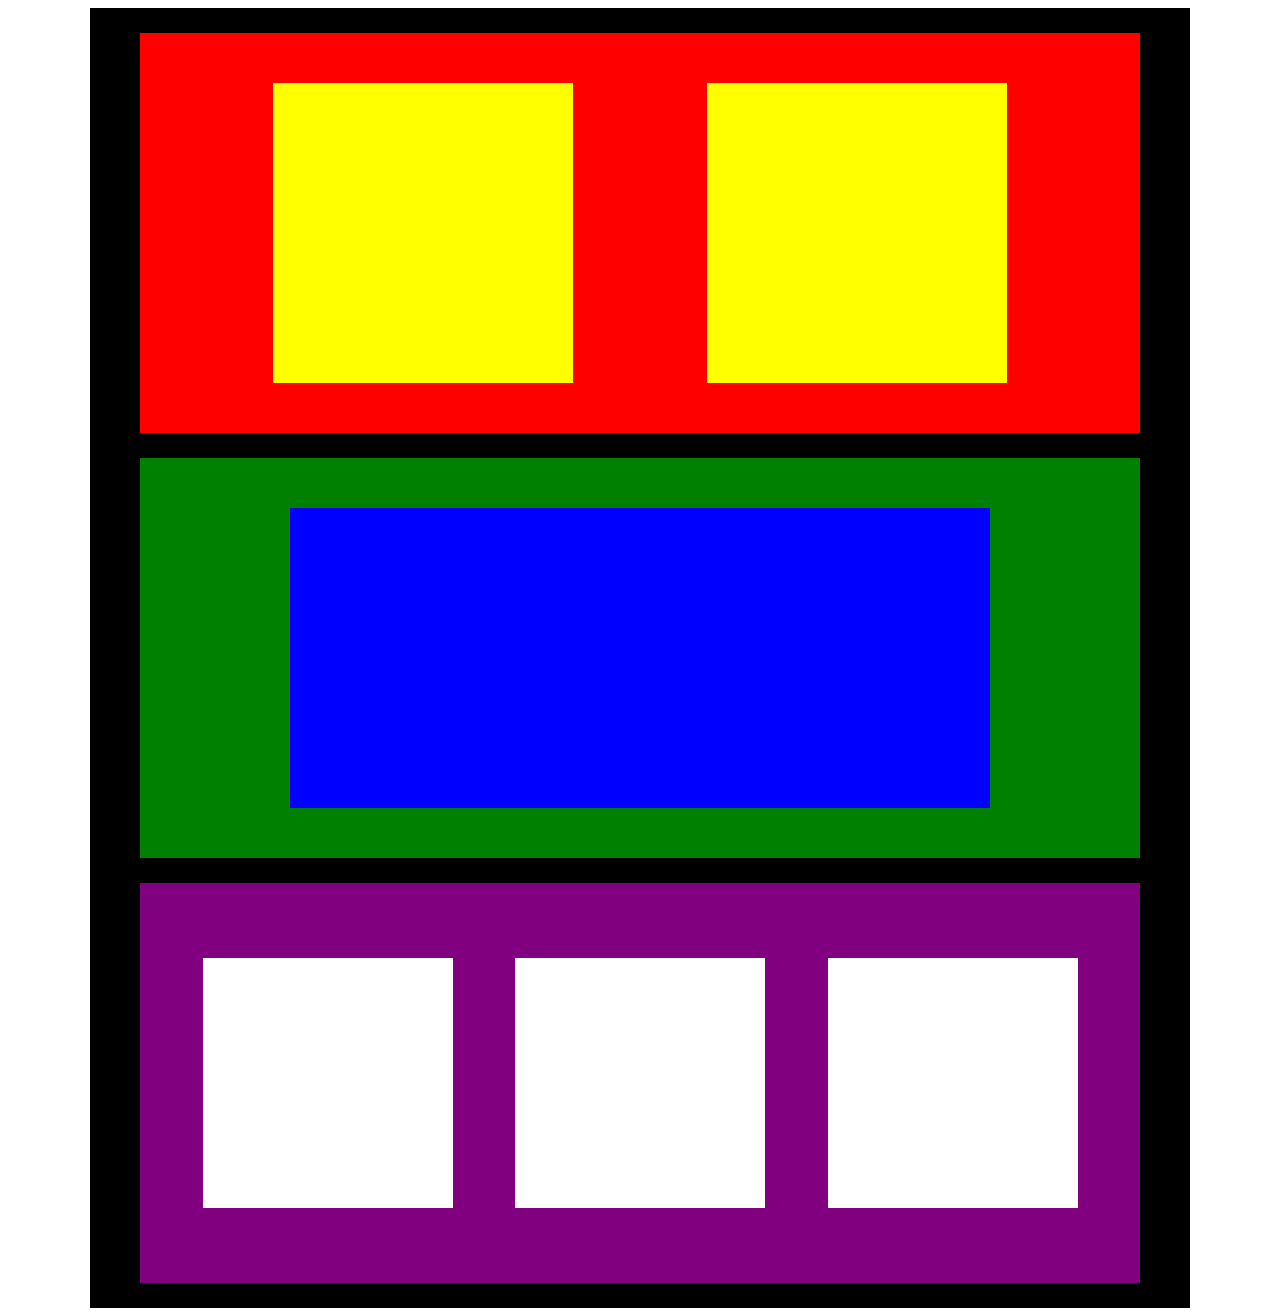
==== index.html @ 4d46b41d "Flexbox" ====
<!DOCTYPE html>

<html>
  <head>
    <title>Practice Site</title>
    <link rel="stylesheet" href="css/styles.css" />
  </head>

  <body>
    <div class="blackbg flex">
      <div class="redbg flexrow">
        <div class="yellowbg"></div>
        <div class="yellowbg"></div>
      </div>
      <div class="greenbg flexrow">
        <div class="bluebg"></div>
      </div>
      <div class="purplebg flexrow">
        <div></div>
        <div></div>
        <div></div>
      </div>
    </div>
  </body>

  <footer></footer>
</html>
---- css/styles.css ----
.redbg {
  background-color: red;
  width: 1000px;
  height: 400px;
}

.bluebg {
  background-color: blue;
  width: 700px;
  height: 300px;
}

.greenbg {
  background-color: green;
  width: 1000px;
  height: 400px;
}

.yellowbg {
  background-color: yellow;
  width: 300px;
  height: 300px;
}

.purplebg {
  background-color: purple;
  width: 1000px;
  height: 400px;
}

.blackbg {
  background-color: black;
  width: 1100px;
  height: 1300px;
  margin: auto;
}

.flex {
  display: flex;
  flex-direction: column;
  justify-content: space-evenly;
  align-items: center;
}

.flexrow {
  display: flex;
  flex-direction: row;
  justify-content: space-evenly;
  align-items: center;
}

div {
  width: 250px;
  height: 250px;
  background-color: white;
}
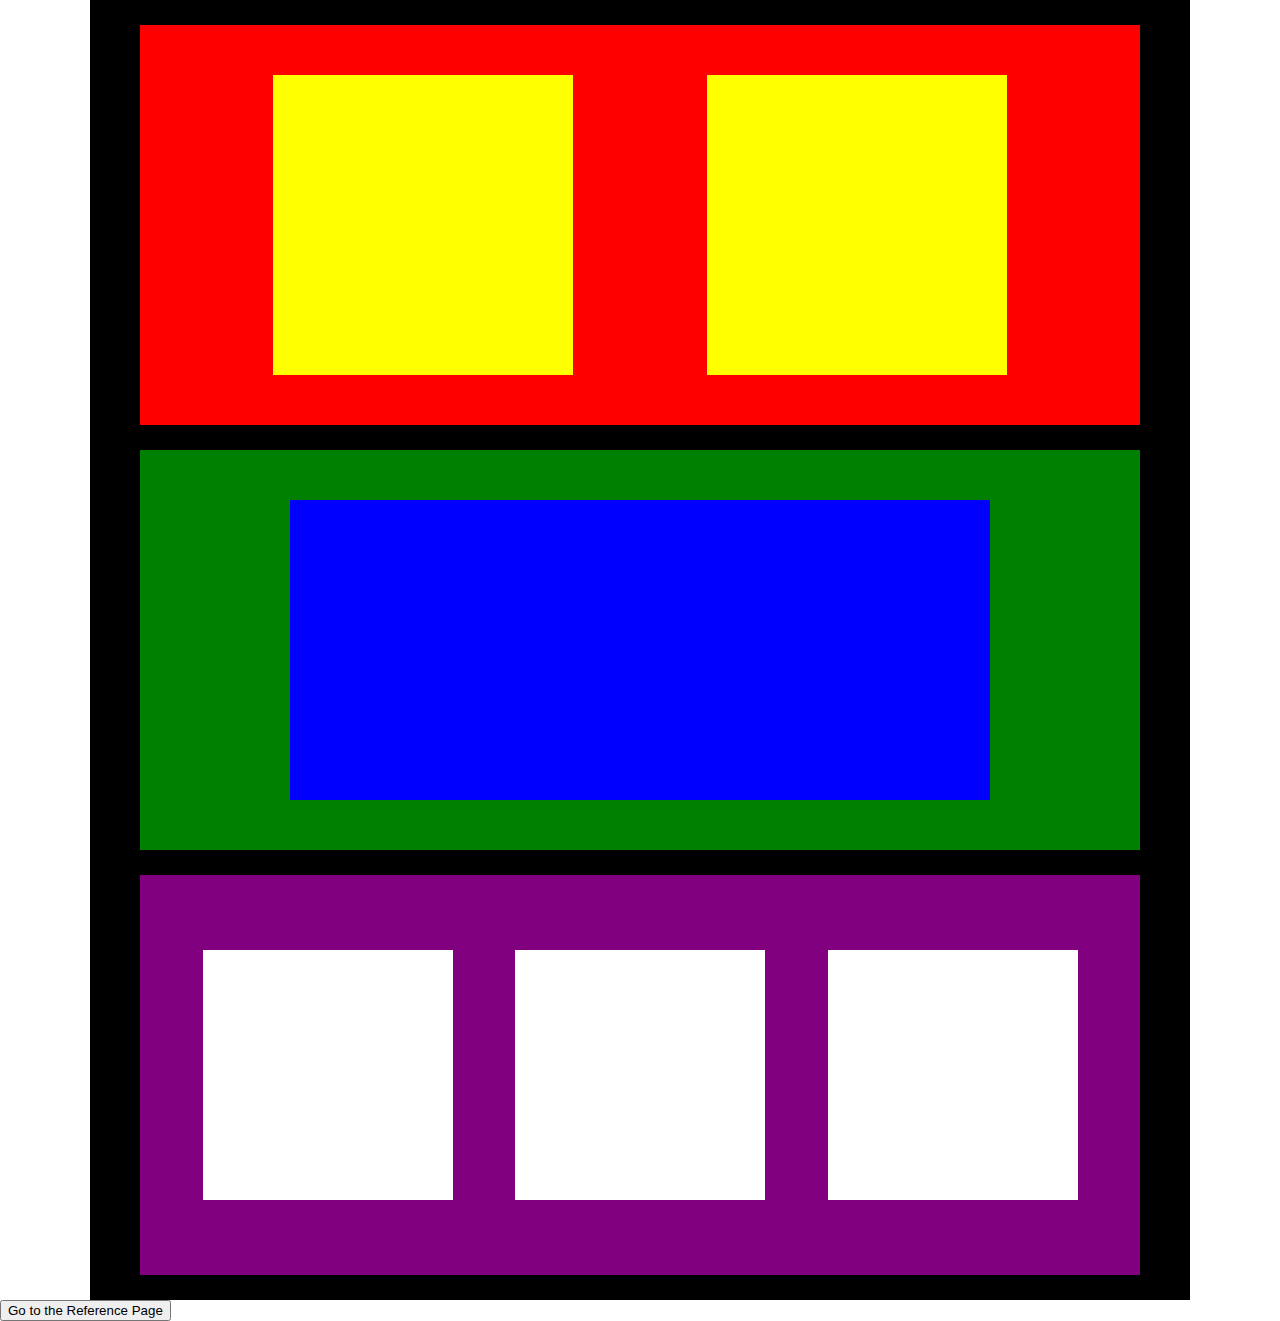
==== commit eb8b3303: "2nd page" ====
--- a/index.html
+++ b/index.html
@@ -21,6 +21,9 @@
         <div></div>
       </div>
     </div>
+    <form action="Reference Page.html">
+      <input type="submit" value="Go to the Reference Page" />
+    </form>
   </body>
 
   <footer></footer>
--- a/css/styles.css
+++ b/css/styles.css
@@ -54,3 +54,9 @@
   height: 250px;
   background-color: white;
 }
+
+body {
+  box-sizing: border-box;
+  padding: 0;
+  margin: 0;
+}
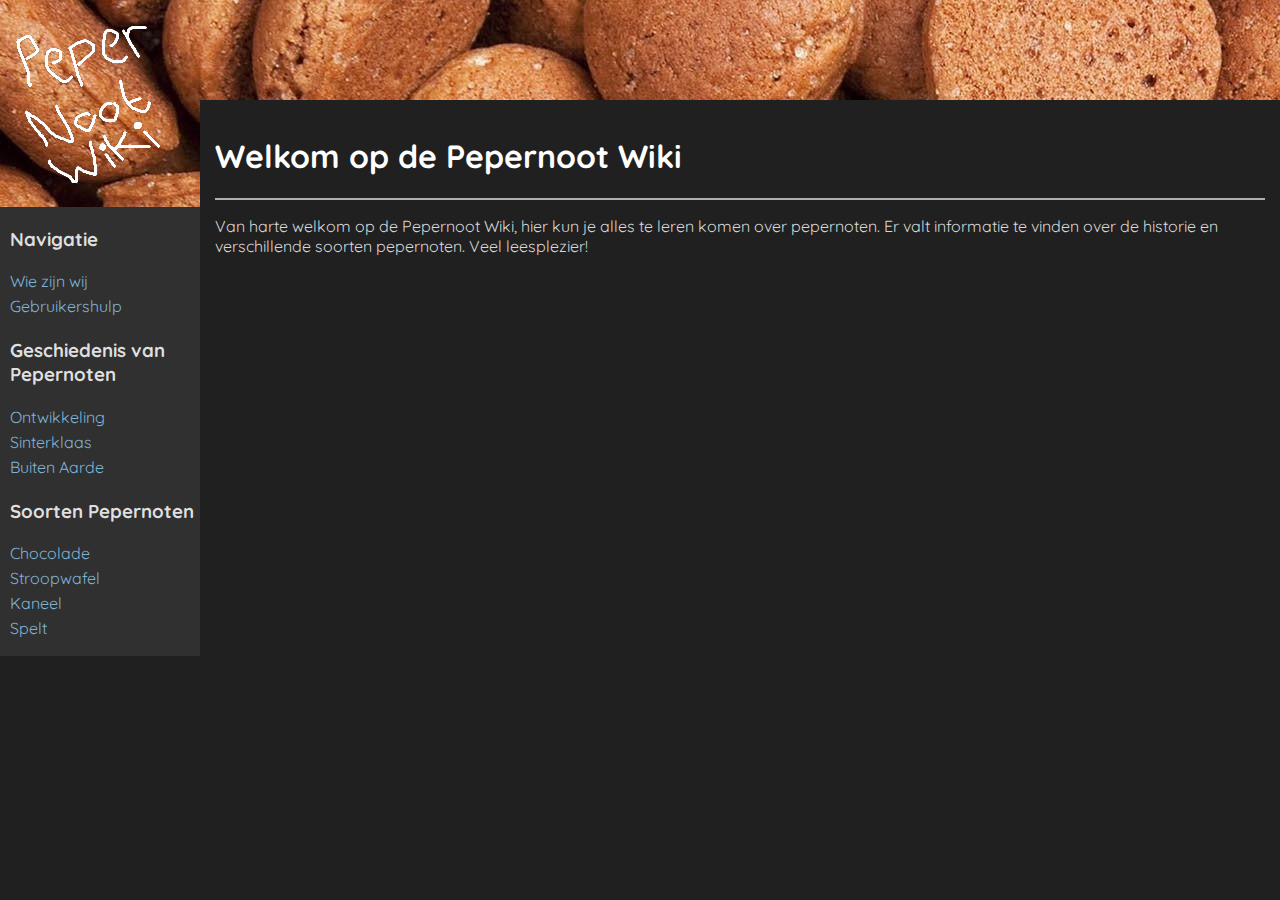
==== commit ea4c0b19: "update" ====
--- a/index.html
+++ b/index.html
@@ -2,29 +2,45 @@
 
 <html>
   <head>
-    <title>Practice Site</title>
+    <title>Pepernoten Wiki</title>
     <link rel="stylesheet" href="css/styles.css" />
+    <link
+      href="https://fonts.googleapis.com/css2?family=Quicksand:wght@300&display=swap"
+      rel="stylesheet"
+    />
   </head>
 
   <body>
-    <div class="blackbg flex">
-      <div class="redbg flexrow">
-        <div class="yellowbg"></div>
-        <div class="yellowbg"></div>
+    <div id="menu">
+      <div>
+        <a href="index.html"><img src="img/logo.png" /></a>
       </div>
-      <div class="greenbg flexrow">
-        <div class="bluebg"></div>
-      </div>
-      <div class="purplebg flexrow">
-        <div></div>
-        <div></div>
-        <div></div>
+      <div class="menubg">
+        <h3>Navigatie</h3>
+        <a href="wiezijnwij.html">Wie zijn wij</a><br />
+        <a href="gebruikershulp.html">Gebruikershulp</a>
+        <h3>Geschiedenis van Pepernoten</h3>
+        <a href="ontwikkeling.html">Ontwikkeling</a><br />
+        <a href="sinterklaas.html">Sinterklaas</a><br />
+        <a href="buitenaarde.html">Buiten Aarde</a>
+        <h3>Soorten Pepernoten</h3>
+        <a href="choc.html">Chocolade</a><br />
+        <a href="stroopwafel.html">Stroopwafel</a><br />
+        <a href="kaneel.html">Kaneel</a><br />
+        <a href="spelt.html">Spelt</a>
       </div>
     </div>
-    <form action="Reference Page.html">
-      <input type="submit" value="Go to the Reference Page" />
-    </form>
+    <div class="space"></div>
+    <div class="darktheme">
+      <h1>Welkom op de Pepernoot Wiki</h1>
+      <hr />
+      <p>
+        Van harte welkom op de Pepernoot Wiki, hier kun je alles te leren komen
+        over pepernoten. Er valt informatie te vinden over de historie en
+        verschillende soorten pepernoten. Veel leesplezier!
+      </p>
+    </div>
   </body>
 
-  <footer></footer>
+  <body></body>
 </html>
--- a/css/styles.css
+++ b/css/styles.css
@@ -1,62 +1,94 @@
-.redbg {
-  background-color: red;
-  width: 1000px;
-  height: 400px;
-}
-
-.bluebg {
-  background-color: blue;
-  width: 700px;
-  height: 300px;
-}
-
-.greenbg {
-  background-color: green;
-  width: 1000px;
-  height: 400px;
-}
-
-.yellowbg {
-  background-color: yellow;
-  width: 300px;
-  height: 300px;
-}
-
-.purplebg {
-  background-color: purple;
-  width: 1000px;
-  height: 400px;
-}
-
-.blackbg {
-  background-color: black;
-  width: 1100px;
-  height: 1300px;
-  margin: auto;
-}
-
-.flex {
-  display: flex;
-  flex-direction: column;
-  justify-content: space-evenly;
-  align-items: center;
-}
-
-.flexrow {
-  display: flex;
-  flex-direction: row;
-  justify-content: space-evenly;
-  align-items: center;
-}
-
-div {
-  width: 250px;
-  height: 250px;
-  background-color: white;
-}
-
 body {
   box-sizing: border-box;
   padding: 0;
   margin: 0;
+  background-image: url(../img/pepernoten.png);
+  background-repeat: no-repeat;
+  font-family: "Quicksand", sans-serif;
 }
+
+body {
+  background-color: #202020;
+  box-sizing: border-box;
+  padding: 0;
+  margin: 0;
+}
+
+table {
+  margin-left: auto;
+  margin-right: 30px;
+  margin-top: 30px;
+  float: right;
+  table-layout: fixed;
+  text-align: center;
+  color: #d7d7d7;
+  width: 300px;
+  padding: 15px;
+}
+
+hr {
+  border: 1px solid #afafaf;
+}
+
+h1 {
+  color: white;
+}
+
+h2 {
+  color: white;
+}
+
+p {
+  color: #d7d7d7;
+}
+
+a,
+a:visited,
+a:active {
+  color: #7fb3d5;
+  text-decoration: none;
+  line-height: 25px;
+}
+
+a:hover {
+  text-decoration: underline;
+}
+
+h3 {
+  color: #dfdfdf;
+}
+
+#menu {
+  position: absolute;
+  top: 0;
+  left: 0;
+  width: 200px;
+}
+
+.darktheme {
+  background-color: #202020;
+  margin-left: 200px;
+  padding-top: 15px;
+  padding-left: 15px;
+  padding-right: 15px;
+  padding-bottom: 100px;
+}
+
+.info {
+  float: right;
+}
+
+.menubg {
+  background-color: #292929;
+}
+
+.space {
+  height: 100px;
+}
+
+.menubg {
+  padding-left: 10px;
+  padding-top: 1px;
+  padding-bottom: 15px;
+  background-color: #303030;
+}
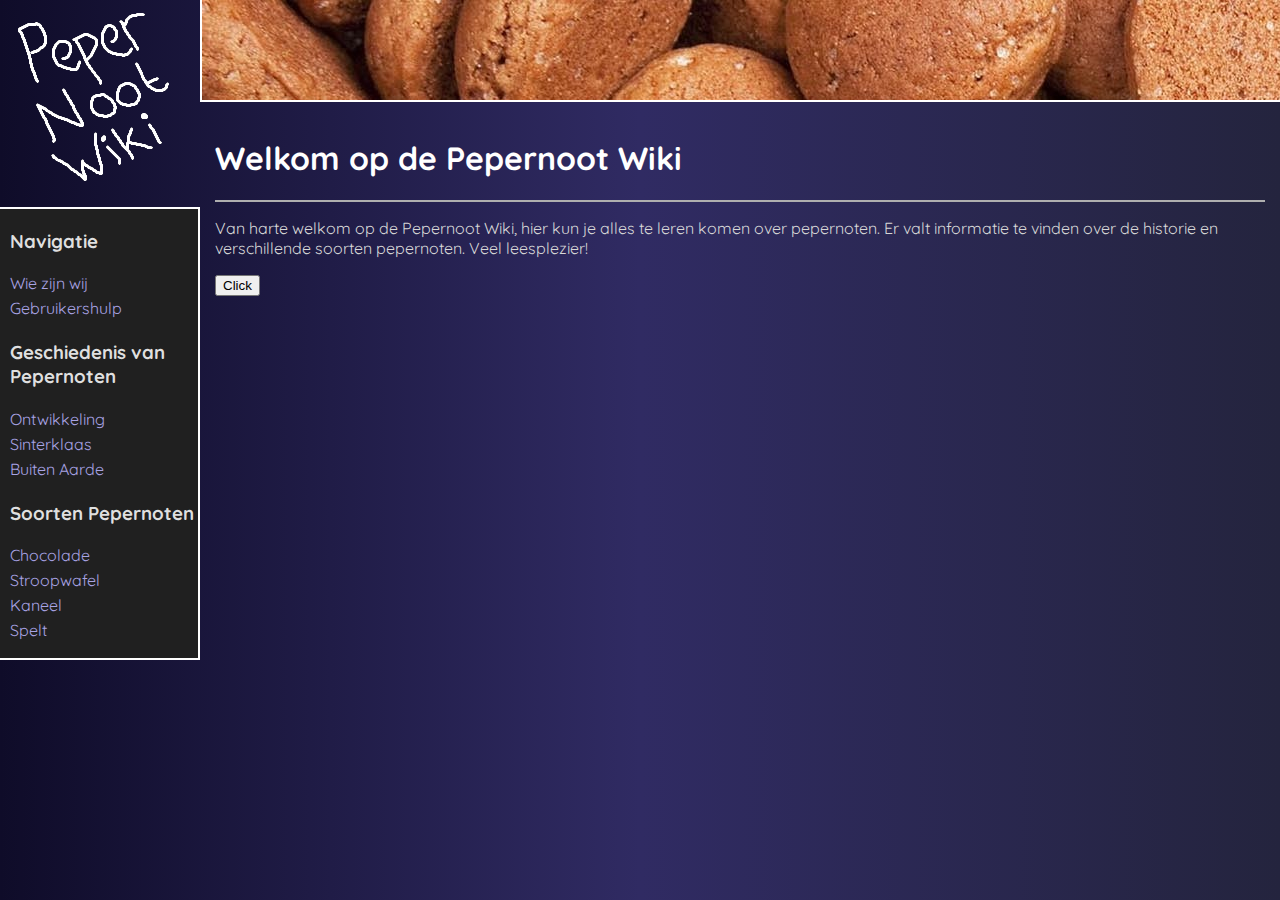
==== commit 070609fc: "Update" ====
--- a/index.html
+++ b/index.html
@@ -7,7 +7,7 @@
     <link
       href="https://fonts.googleapis.com/css2?family=Quicksand:wght@300&display=swap"
       rel="stylesheet"
-    />
+      <script src="js/scripts.js"></script>    
   </head>
 
   <body>
@@ -34,11 +34,13 @@
     <div class="darktheme">
       <h1>Welkom op de Pepernoot Wiki</h1>
       <hr />
-      <p>
+      
+      <p id="idtest">
         Van harte welkom op de Pepernoot Wiki, hier kun je alles te leren komen
         over pepernoten. Er valt informatie te vinden over de historie en
         verschillende soorten pepernoten. Veel leesplezier!
       </p>
+      <button type="button" onclick='document.getElementById("menu").style.display="none" '>Click</button>
     </div>
   </body>
 
--- a/css/styles.css
+++ b/css/styles.css
@@ -2,20 +2,18 @@
   box-sizing: border-box;
   padding: 0;
   margin: 0;
-  background-image: url(../img/pepernoten.png);
-  background-repeat: no-repeat;
+  /*background-image: url(../img/pepernoten.png);*/
+  background-image: linear-gradient(to right, #0f0c29, #302b63, #24243e);
+  /*background-repeat: no-repeat;*/
   font-family: "Quicksand", sans-serif;
-}
-
-body {
-  background-color: #202020;
+  /*background-color: #202020;*/
   box-sizing: border-box;
   padding: 0;
   margin: 0;
 }
 
 table {
-  margin-left: auto;
+  margin-left: 15px;
   margin-right: 30px;
   margin-top: 30px;
   float: right;
@@ -24,6 +22,7 @@
   color: #d7d7d7;
   width: 300px;
   padding: 15px;
+  border: white solid 2px;
 }
 
 hr {
@@ -45,7 +44,7 @@
 a,
 a:visited,
 a:active {
-  color: #7fb3d5;
+  color: #a9a3e4;
   text-decoration: none;
   line-height: 25px;
 }
@@ -66,7 +65,7 @@
 }
 
 .darktheme {
-  background-color: #202020;
+  /*background-color: #202020;*/
   margin-left: 200px;
   padding-top: 15px;
   padding-left: 15px;
@@ -84,11 +83,18 @@
 
 .space {
   height: 100px;
+  margin-left: 200px;
+  background-image: url(../img/pepernoten.png);
+  border-left: white solid 2px;
+  border-bottom: white solid 2px;
 }
 
 .menubg {
   padding-left: 10px;
   padding-top: 1px;
   padding-bottom: 15px;
-  background-color: #303030;
+  background-color: #202020;
+  border-top: white solid 2px;
+  border-bottom: white solid 2px;
+  border-right: white solid 2px;
 }
